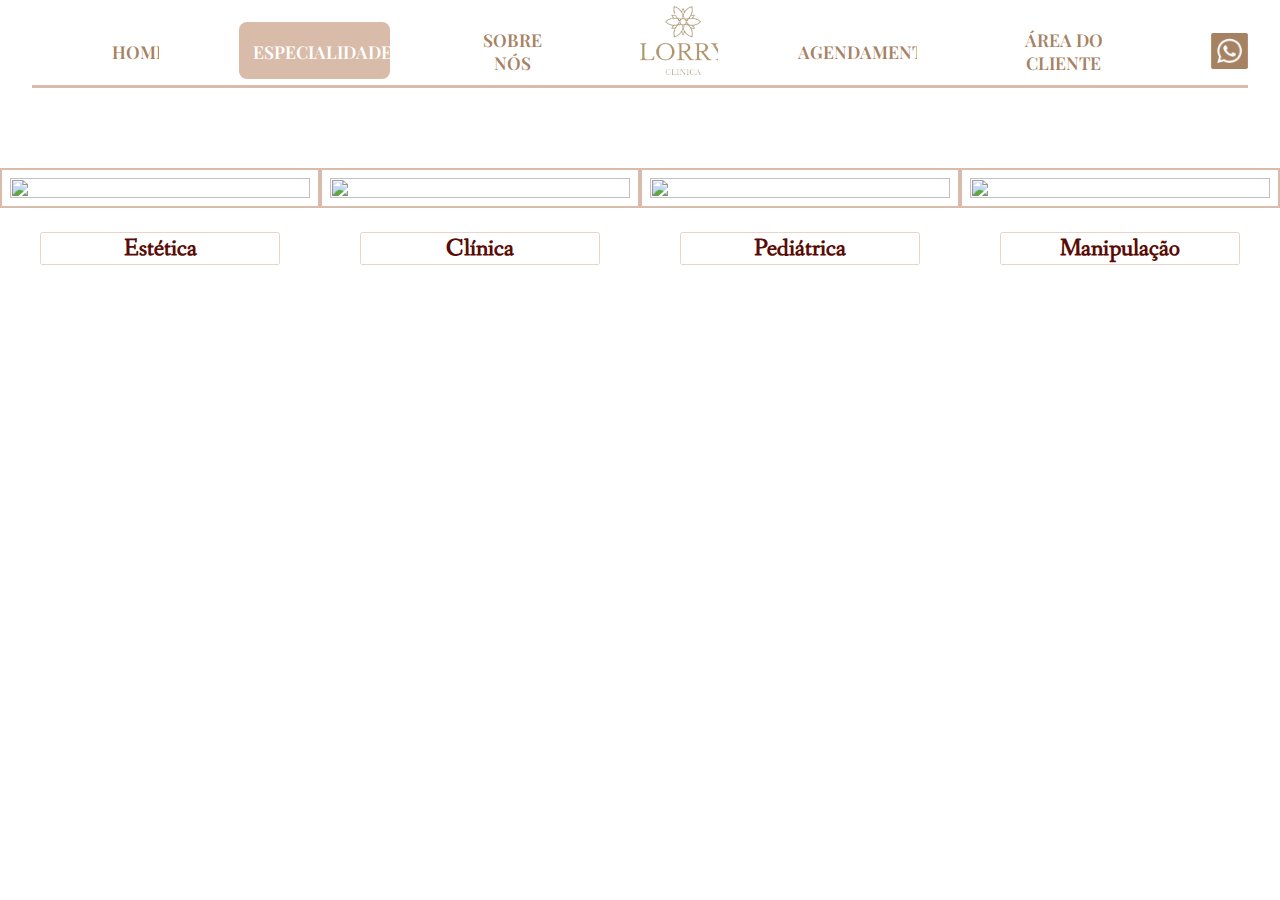
==== especialidades.html @ 99a5de0b "firstcommit" ====
<html lang="en">
<head>
    <meta charset="UTF-8">
    <meta name="viewport" content="width=device-width, initial-scale=1.0">
    <link rel="stylesheet" href="especialidades.css">
    <link rel="preconnect" href="https://fonts.gstatic.com" crossorigin>
    <link href="https://fonts.googleapis.com/css2?family=Fanwood+Text:ital@0;1&display=swap" rel="stylesheet">
    <link rel="preconnect" href="https://fonts.googleapis.com">
    <link rel="preconnect" href="https://fonts.gstatic.com" crossorigin>
    <link href="https://fonts.googleapis.com/css2?family=Playfair+Display:ital,wght@0,400..900;1,400..900&display=swap" rel="stylesheet">
    <title>Clínica Lorry</title>
    <link rel="icon" type="image/x-icon" href="icons/tab.png">
</head>
<body>
        <div id="menu">
            <ul id="itens">
                <li><a href="index.html">HOME</a></li>
                <li style="width: 11em; padding-bottom: 1em; margin-top: 1em; text-align: center; justify-content: center; background-color:#D9BBA9; border-radius: 0.5em;"><a href="#" style="text-align: center;color: white; padding-left: 0.8em;">ESPECIALIDADES</a></li>
                <li><a href="about.html">SOBRE NÓS</a></li>
                <li><img id="logo" src="images/logo2.png"></li>
                <li><a href="agendamento.html">AGENDAMENTO</a></li>
                <li><a href="area.html">ÁREA DO CLIENTE</a></li>
                <li class="icon-zap" ><a href="https://web.whatsapp.com/" target="_blank"><img src="icons/whats.png" style="padding-right: 0;"></li></a> 
            </ul>
        </div>
        <div id="retangulo"></div>
        

        <div id="container">
            
                <div class="borda">
                    <img class="espec" src="images/estetica.png">
                    <h4>Estética</h4>
                </div>


                <div class="borda">
                       <img class="espec" src="images/clinica.png">
                       <h4>Clínica</h4>
                </div>
                <div class="borda">
                    <img class="espec" src="images/pedi.png">
                    <h4>Pediátrica</h4>
                </div>

                <div class="borda">
                    <img class="espec" src="images/manip.png">
                    <h4>Manipulação</h4>
                </div>

            
        </div>
</body>
</html>
---- especialidades.css ----
*{
    margin: 0;
    padding: 0;
    box-sizing: border-box;
    list-style: none;
    text-decoration: none;
    overflow: hidden;
}


#menu{
    width: 100%;
    font-family: "Fanwood Text", serif;
    font-weight: 600;
    font-style: normal;
    color: #590C05;
    text-align: center;
    display: flex;
    text-decoration: none;
    justify-content: center;
}

#itens{
    font-family: "Fanwood Text", serif;
    font-weight: 600;
    font-style: normal;
    color: #590C05;
    text-align: center;
    display: flex;
    align-self: center;
}

#menu > ul{
    flex-direction: row;
    align-items: center;
    margin-left: 2em;
    margin-right: 2em;
}

#menu > ul > li{
    margin-left: 5em;
}

a{
    font-family: "Playfair Display", serif;
    font-weight: 600;
    font-style: normal;
    color: #A68263;
    text-align: center;
    display: flex;
    text-decoration: none;
    font-size: 1.1em;
    margin-top: 1em;
    align-content: space-around;
}

#logo{
    width: 6em;
}

#retangulo{
    width: 95%;
    height: 0.2em;
    background-color: #D9BBA9;
    display: block;
    border: 0;
    margin-left: auto;
    margin-right: auto;
    
    
}

#container{
    left: 0;
    display: grid;
    grid-template-columns: 1fr 1fr 1fr 1fr;
    font-family: "Fanwood Text", serif;
    font-weight: 600;
    font-style: normal;
    color: #590C05;
    margin-bottom: 0;
    justify-content: center;
    justify-items: center;
    margin-top: 5em;
    
}

.borda{
    width: 20em;
    display: grid;
}





h4{
    border: 0.05em solid #E7D5C9;
    border-radius: 0.1em;
    width: 10em;
    margin-top: 1em;
    text-align: center;
    justify-self: center;
    font-size: 1.5em;
}


.espec{
    width: 100%;
    margin: 0;
    justify-items: center;
    border: 0.15em solid #D9BBA9;
    padding: 0.5em;
}
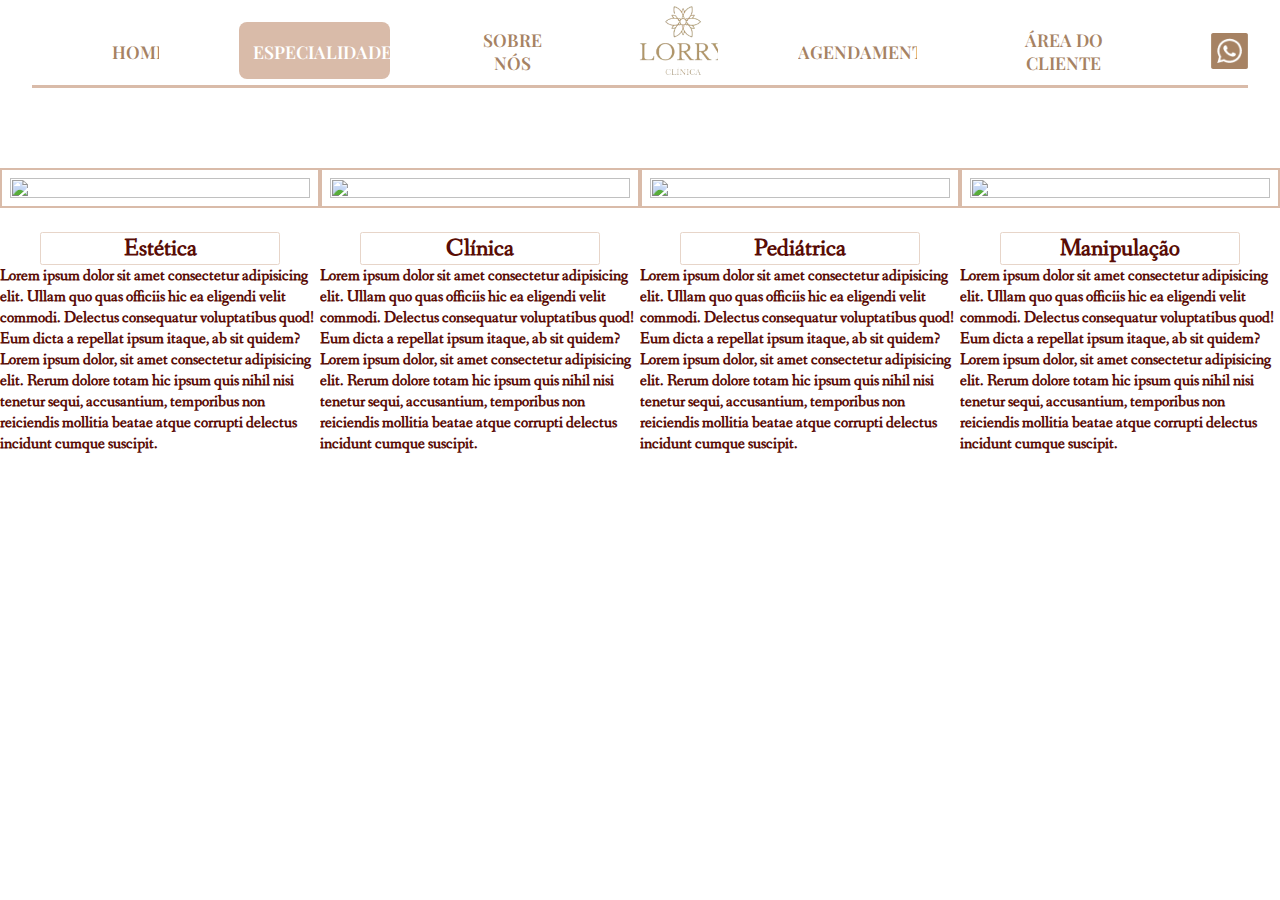
==== commit 2dbd7dd2: "Update especialidades.html" ====
--- a/especialidades.html
+++ b/especialidades.html
@@ -32,24 +32,44 @@
                 <div class="borda">
                     <img class="espec" src="images/estetica.png">
                     <h4>Estética</h4>
+                     <p>Lorem ipsum dolor sit amet consectetur adipisicing elit. Ullam quo quas officiis hic ea eligendi velit
+                commodi. Delectus consequatur voluptatibus quod! Eum dicta a repellat ipsum itaque, ab sit quidem?Lorem
+                ipsum dolor, sit amet consectetur adipisicing elit. Rerum dolore totam hic ipsum quis nihil nisi tenetur
+                sequi, accusantium, temporibus non reiciendis mollitia beatae atque corrupti delectus incidunt cumque
+                suscipit.</p>
                 </div>
 
 
                 <div class="borda">
                        <img class="espec" src="images/clinica.png">
                        <h4>Clínica</h4>
+                     <p>Lorem ipsum dolor sit amet consectetur adipisicing elit. Ullam quo quas officiis hic ea eligendi velit
+                commodi. Delectus consequatur voluptatibus quod! Eum dicta a repellat ipsum itaque, ab sit quidem?Lorem
+                ipsum dolor, sit amet consectetur adipisicing elit. Rerum dolore totam hic ipsum quis nihil nisi tenetur
+                sequi, accusantium, temporibus non reiciendis mollitia beatae atque corrupti delectus incidunt cumque
+                suscipit.</p>
                 </div>
                 <div class="borda">
                     <img class="espec" src="images/pedi.png">
                     <h4>Pediátrica</h4>
+                     <p>Lorem ipsum dolor sit amet consectetur adipisicing elit. Ullam quo quas officiis hic ea eligendi velit
+                commodi. Delectus consequatur voluptatibus quod! Eum dicta a repellat ipsum itaque, ab sit quidem?Lorem
+                ipsum dolor, sit amet consectetur adipisicing elit. Rerum dolore totam hic ipsum quis nihil nisi tenetur
+                sequi, accusantium, temporibus non reiciendis mollitia beatae atque corrupti delectus incidunt cumque
+                suscipit.</p>
                 </div>
 
                 <div class="borda">
                     <img class="espec" src="images/manip.png">
                     <h4>Manipulação</h4>
+                     <p>Lorem ipsum dolor sit amet consectetur adipisicing elit. Ullam quo quas officiis hic ea eligendi velit
+                commodi. Delectus consequatur voluptatibus quod! Eum dicta a repellat ipsum itaque, ab sit quidem?Lorem
+                ipsum dolor, sit amet consectetur adipisicing elit. Rerum dolore totam hic ipsum quis nihil nisi tenetur
+                sequi, accusantium, temporibus non reiciendis mollitia beatae atque corrupti delectus incidunt cumque
+                suscipit.</p>
                 </div>
 
             
         </div>
 </body>
-</html>+</html>
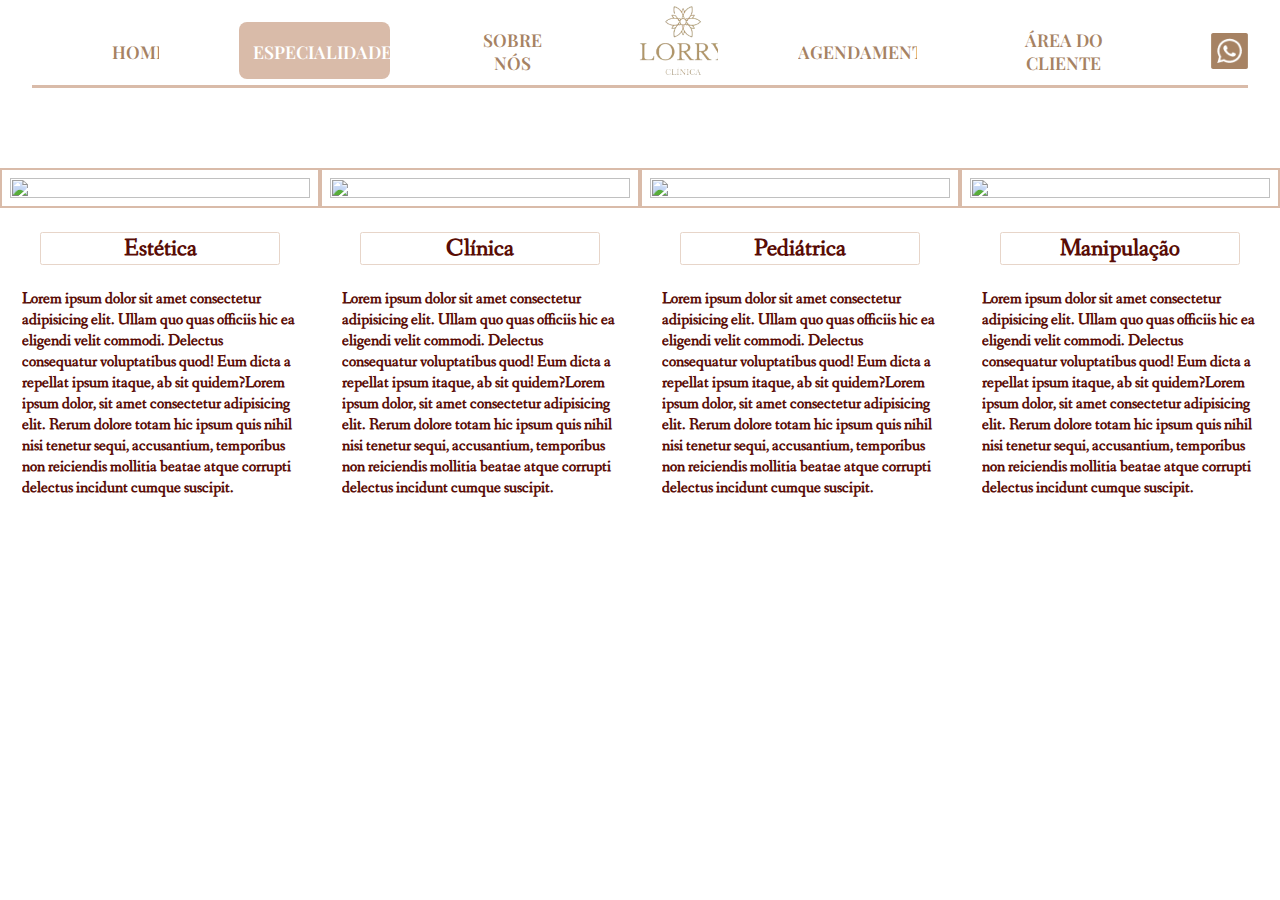
==== commit ab449fb4: "Update especialidades.html" ====
--- a/especialidades.html
+++ b/especialidades.html
@@ -20,7 +20,7 @@
                 <li><a href="about.html">SOBRE NÓS</a></li>
                 <li><img id="logo" src="images/logo2.png"></li>
                 <li><a href="agendamento.html">AGENDAMENTO</a></li>
-                <li><a href="area.html">ÁREA DO CLIENTE</a></li>
+                <li><a href="áreacliente.html">ÁREA DO CLIENTE</a></li>
                 <li class="icon-zap" ><a href="https://web.whatsapp.com/" target="_blank"><img src="icons/whats.png" style="padding-right: 0;"></li></a> 
             </ul>
         </div>
--- a/especialidades.css
+++ b/especialidades.css
@@ -113,3 +113,8 @@
     padding: 0.5em;
 }
 
+p{
+    margin: 7%;
+}
+
+
